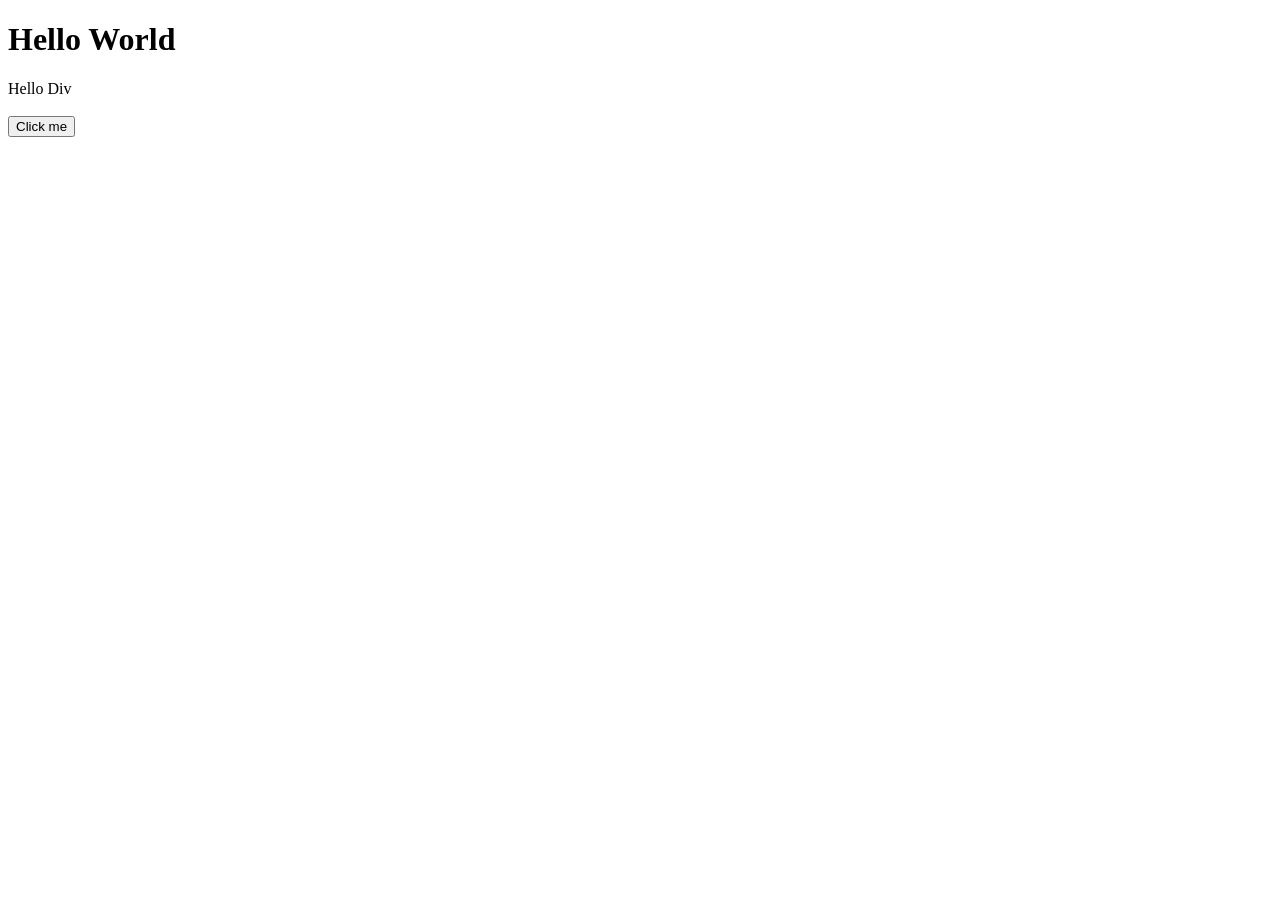
==== index.html @ d70a1d00 "Initial commit" ====
<!DOCTYPE html>
<html lang="en">
    <head>
        <meta charset="UTF-8" />
        <title>Title</title>
        <link rel="stylesheet" href="styles.css" />
        <script src="script.js"></script>
    </head>
    <body>
        <h1 class="title">Hello World</h1>
        <div id="mainDiv">Hello Div</div>
        <br />
        <button onclick="buttonClicked()">Click me</button>
    </body>
</html>
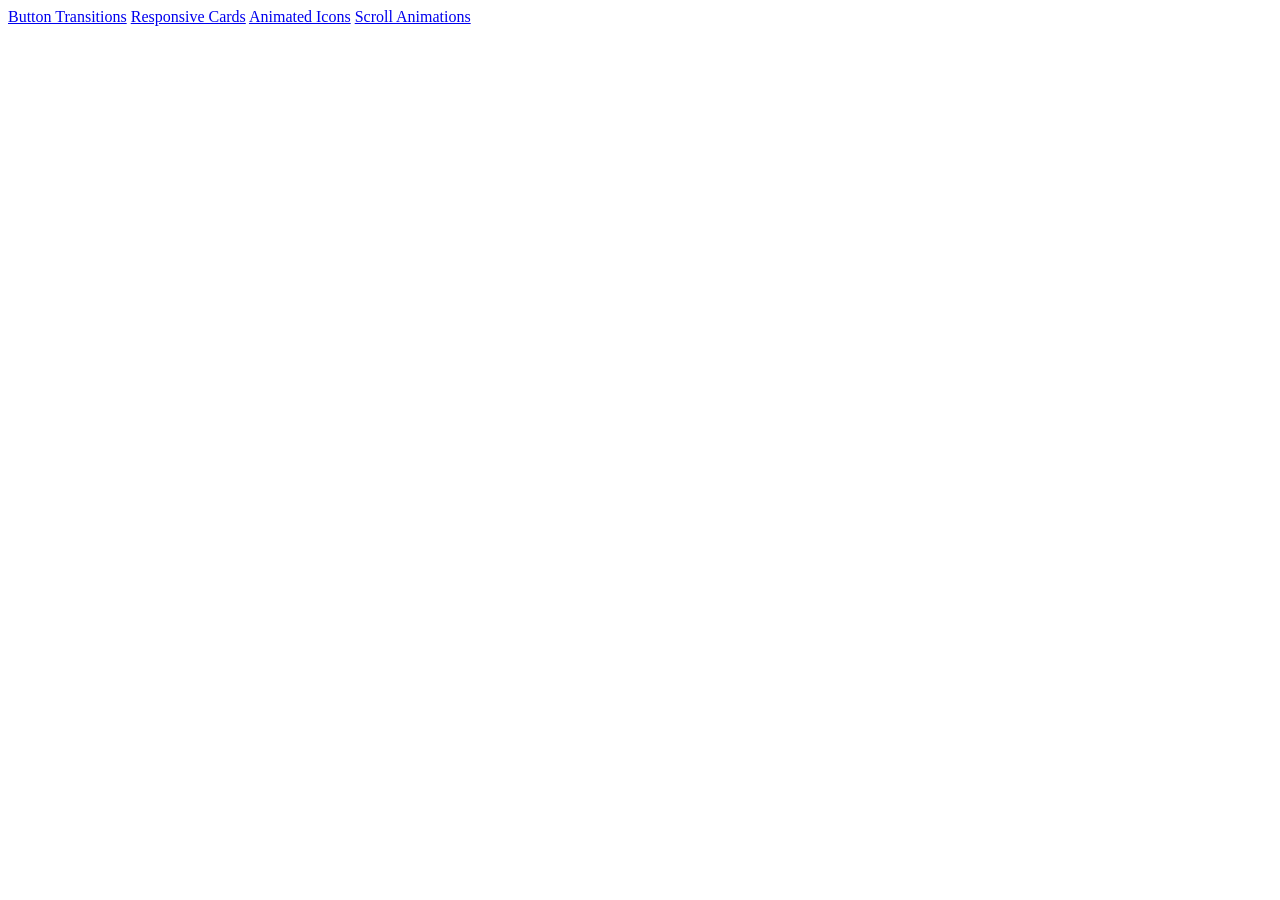
==== commit d88f2ab4: "Final Animation Class Final" ====
--- a/index.html
+++ b/index.html
@@ -7,9 +7,9 @@
         <script src="script.js"></script>
     </head>
     <body>
-        <h1 class="title">Hello World</h1>
-        <div id="mainDiv">Hello Div</div>
-        <br />
-        <button onclick="buttonClicked()">Click me</button>
+        <a href="button-transitions.html">Button Transitions</a>
+        <a href="cards.html">Responsive Cards</a>
+        <a href="animated_icons.html">Animated Icons</a>
+        <a href="scroll_animations.html">Scroll Animations</a>
     </body>
 </html>
